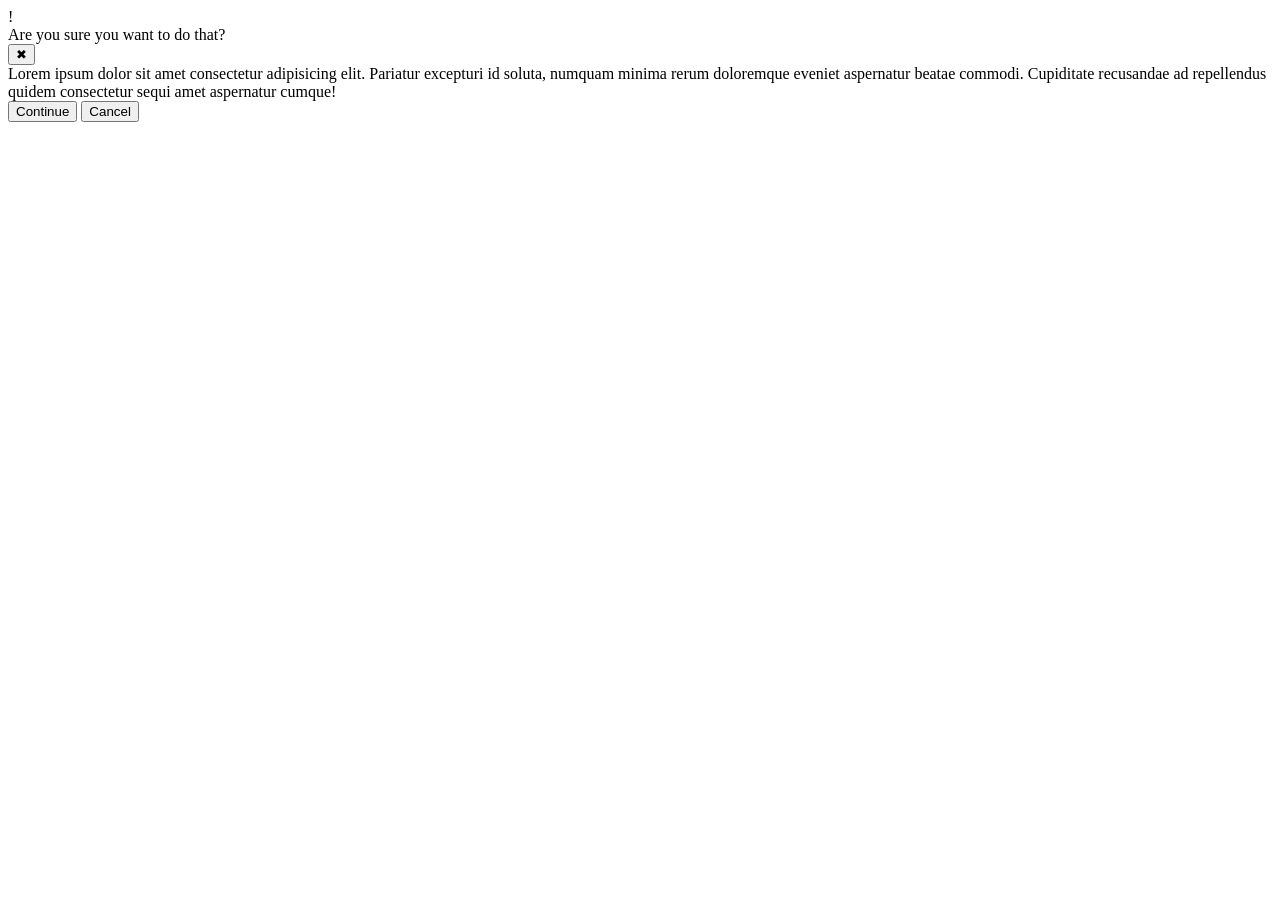
==== foundations/flex/05-flex-modal/index.html @ fcd00146 "Add missing container div for modal structure" ====
<!DOCTYPE html>
<html lang="en">
  <head>
    <meta charset="UTF-8">
    <meta http-equiv="X-UA-Compatible" content="IE=edge">
    <meta name="viewport" content="width=device-width, initial-scale=1.0">
    <link rel="stylesheet" href="style.css">
    <title>Modal</title>
  </head>
  <body>
  <div class="container">  
    <div class="modal">
      <div class="icon">!</div>
      <div class="header">Are you sure you want to do that?</div>
      <button class="close-button">✖</button>
      <div class="text">Lorem ipsum dolor sit amet consectetur adipisicing elit. Pariatur excepturi id soluta, numquam minima rerum doloremque eveniet aspernatur beatae commodi. Cupiditate recusandae ad repellendus quidem consectetur sequi amet aspernatur cumque!</div>
      <button class="continue">Continue</button>
      <button class="cancel">Cancel</button>
    </div>
  </div>  
  </body>
</html>
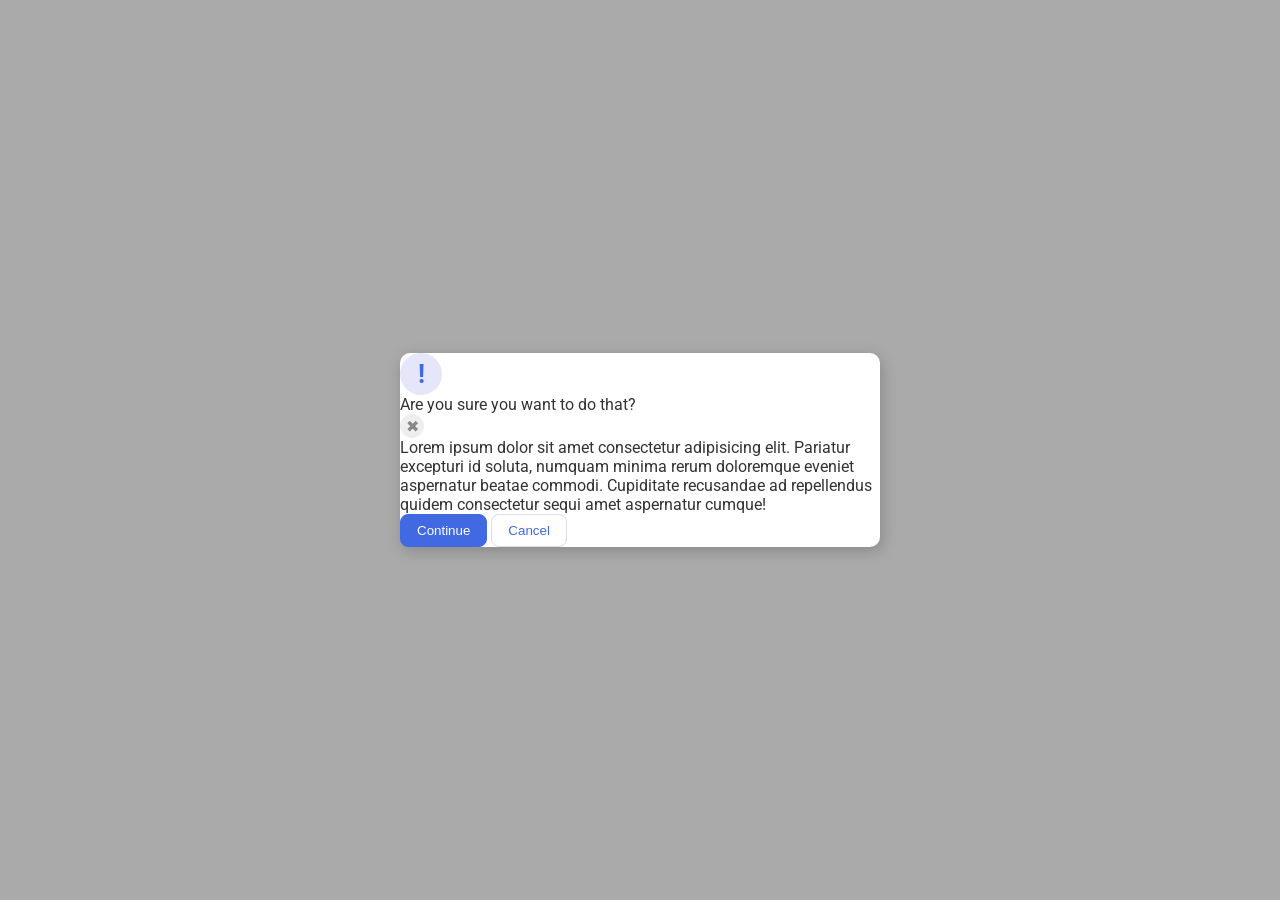
==== commit 06c66113: "Add missing container div for main content in modal structure" ====
--- a/foundations/flex/05-flex-modal/index.html
+++ b/foundations/flex/05-flex-modal/index.html
@@ -8,15 +8,17 @@
     <title>Modal</title>
   </head>
   <body>
-  <div class="container">  
     <div class="modal">
-      <div class="icon">!</div>
+    <div class="item">
+      <div class="icon">!</div> 
+    </div>
+    <div class="main">
       <div class="header">Are you sure you want to do that?</div>
       <button class="close-button">✖</button>
       <div class="text">Lorem ipsum dolor sit amet consectetur adipisicing elit. Pariatur excepturi id soluta, numquam minima rerum doloremque eveniet aspernatur beatae commodi. Cupiditate recusandae ad repellendus quidem consectetur sequi amet aspernatur cumque!</div>
       <button class="continue">Continue</button>
       <button class="cancel">Cancel</button>
     </div>
-  </div>  
+    </div>
   </body>
 </html>
--- a/foundations/flex/05-flex-modal/style.css
+++ b/foundations/flex/05-flex-modal/style.css
@@ -0,0 +1,75 @@
+@import url('https://fonts.googleapis.com/css2?family=Roboto:wght@400;700&display=swap');
+
+html, body {
+  height: 100%;
+}
+
+body {
+  font-family: Roboto, sans-serif;
+  margin: 0;
+  background: #aaa;
+  color: #333;
+  /* I'll give you this one for free lol */
+  display: flex;
+  align-items: center;
+  justify-content: center;
+}
+
+.modal {
+  background: white;
+  width: 480px;
+  border-radius: 10px;
+  box-shadow: 2px 4px 16px rgba(0,0,0,.2);
+}
+
+.icon {
+  color: royalblue;
+  font-size: 26px;
+  font-weight: 700;
+  background: lavender;
+  width: 42px;
+  height: 42px;
+  border-radius: 50%;
+  display: flex;
+  align-items: center;
+  justify-content: center;
+}
+
+.close-button {
+  background: #eee;
+  border-radius: 50%;
+  color: #888;
+  font-weight: 400;
+  font-size: 16px;
+  height: 24px;
+  width: 24px;
+  display: flex;
+  align-items: center;
+  justify-content: center;
+  border: 1px solid #eee;
+  padding: 0;
+}
+
+button {
+  cursor: pointer;
+  padding: 8px 16px;
+  border-radius: 8px;
+}
+
+button.continue {
+  background: royalblue;
+  border: 1px solid royalblue;
+  color: white;
+}
+
+button.cancel {
+  background: white;
+  border: 1px solid #ddd;
+  color: royalblue;
+}
+.item {
+  display: flex;
+  justify-content: flex-start;
+  
+
+}
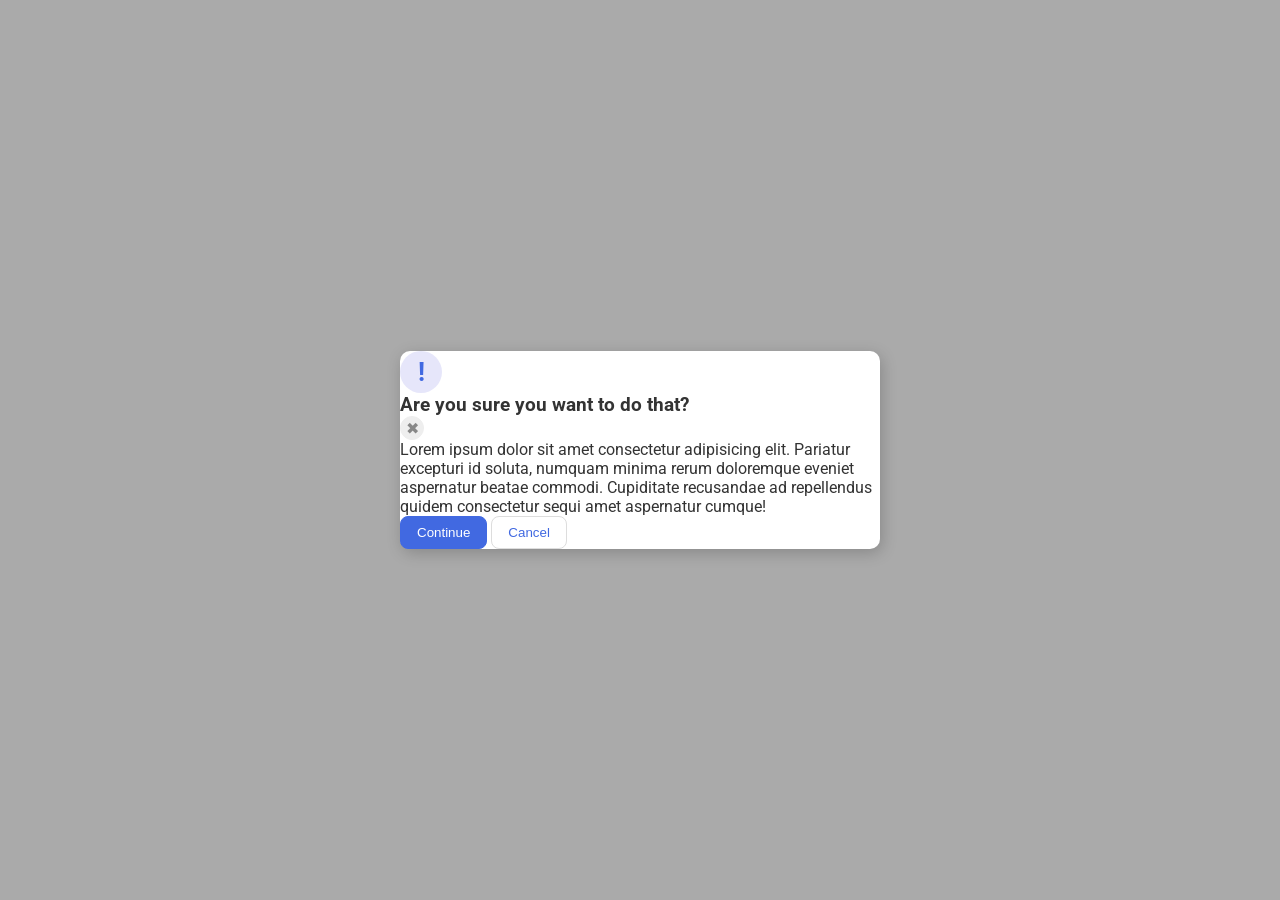
==== commit 1dd03a2d: "Discarded all changes and Refactor modal structure by removing unnecessary divs and improving layout" ====
--- a/foundations/flex/05-flex-modal/index.html
+++ b/foundations/flex/05-flex-modal/index.html
@@ -8,17 +8,19 @@
     <title>Modal</title>
   </head>
   <body>
-    <div class="modal">
-    <div class="item">
-      <div class="icon">!</div> 
-    </div>
-    <div class="main">
+  <div class="modal">
+      <div class="icon">!</div>
+    <div class="content">
+     <div class="top">
       <div class="header">Are you sure you want to do that?</div>
       <button class="close-button">✖</button>
+     </div>
       <div class="text">Lorem ipsum dolor sit amet consectetur adipisicing elit. Pariatur excepturi id soluta, numquam minima rerum doloremque eveniet aspernatur beatae commodi. Cupiditate recusandae ad repellendus quidem consectetur sequi amet aspernatur cumque!</div>
+     <div class="buttons">
       <button class="continue">Continue</button>
       <button class="cancel">Cancel</button>
+     </div>
     </div>
-    </div>
+  </div>
   </body>
 </html>
--- a/foundations/flex/05-flex-modal/style.css
+++ b/foundations/flex/05-flex-modal/style.css
@@ -70,6 +70,16 @@
 .item {
   display: flex;
   justify-content: flex-start;
+  text-align: center;
+  margin: 12px;
   
 
+}
+.main {
+  display: flex;
+  
+}
+.header {
+  font-weight: bold;
+  font-size: larger;
 }
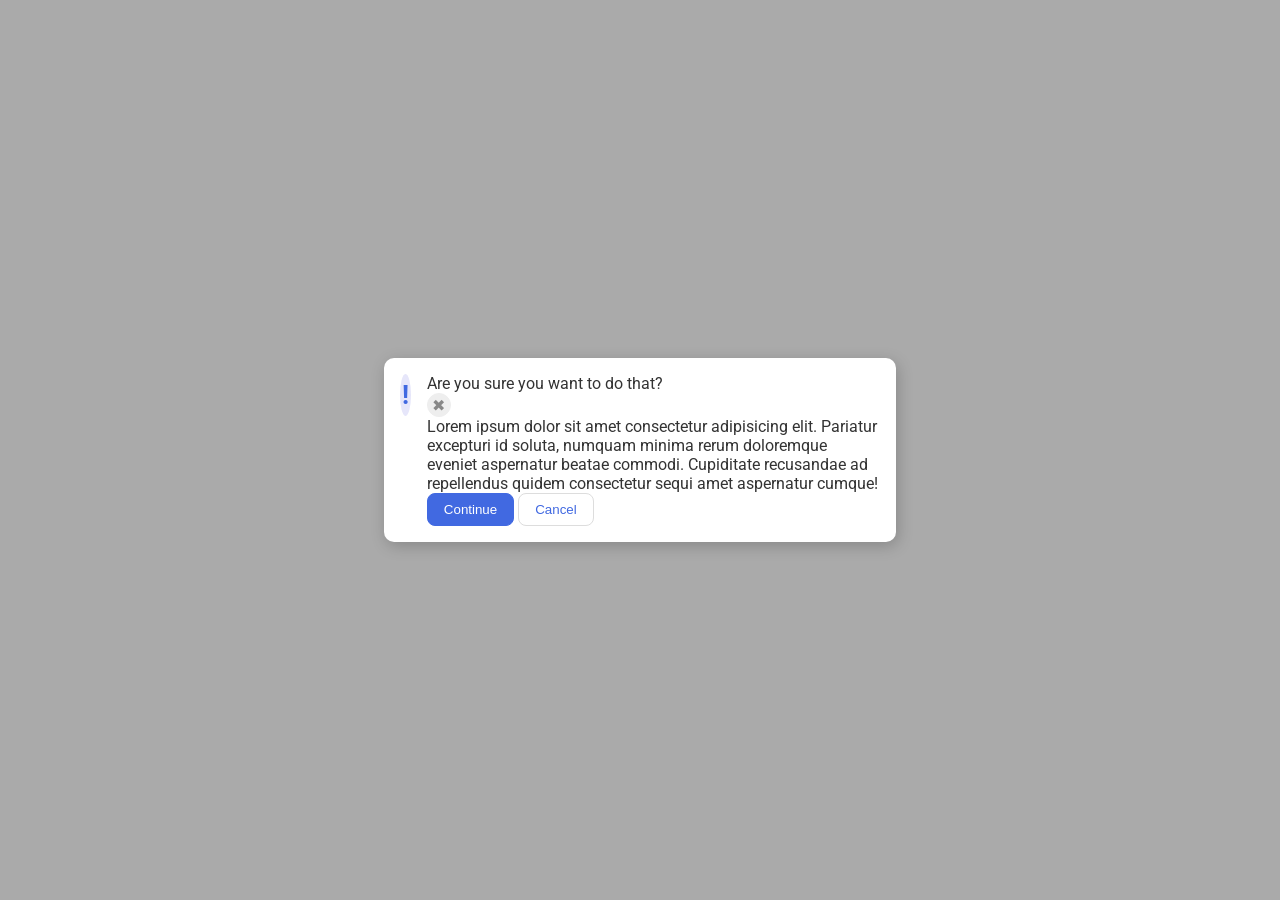
==== commit e7a8744f: "Refactor modal styles by consolidating properties and removing unused classes" ====
--- a/foundations/flex/05-flex-modal/index.html
+++ b/foundations/flex/05-flex-modal/index.html
@@ -19,7 +19,7 @@
      <div class="buttons">
       <button class="continue">Continue</button>
       <button class="cancel">Cancel</button>
-     </div>
+     </div> 
     </div>
   </div>
   </body>
--- a/foundations/flex/05-flex-modal/style.css
+++ b/foundations/flex/05-flex-modal/style.css
@@ -20,6 +20,9 @@
   width: 480px;
   border-radius: 10px;
   box-shadow: 2px 4px 16px rgba(0,0,0,.2);
+  display: flex;
+  gap: 16px;
+  padding: 16px;
 }
 
 .icon {
@@ -67,19 +70,3 @@
   border: 1px solid #ddd;
   color: royalblue;
 }
-.item {
-  display: flex;
-  justify-content: flex-start;
-  text-align: center;
-  margin: 12px;
-  
-
-}
-.main {
-  display: flex;
-  
-}
-.header {
-  font-weight: bold;
-  font-size: larger;
-}
